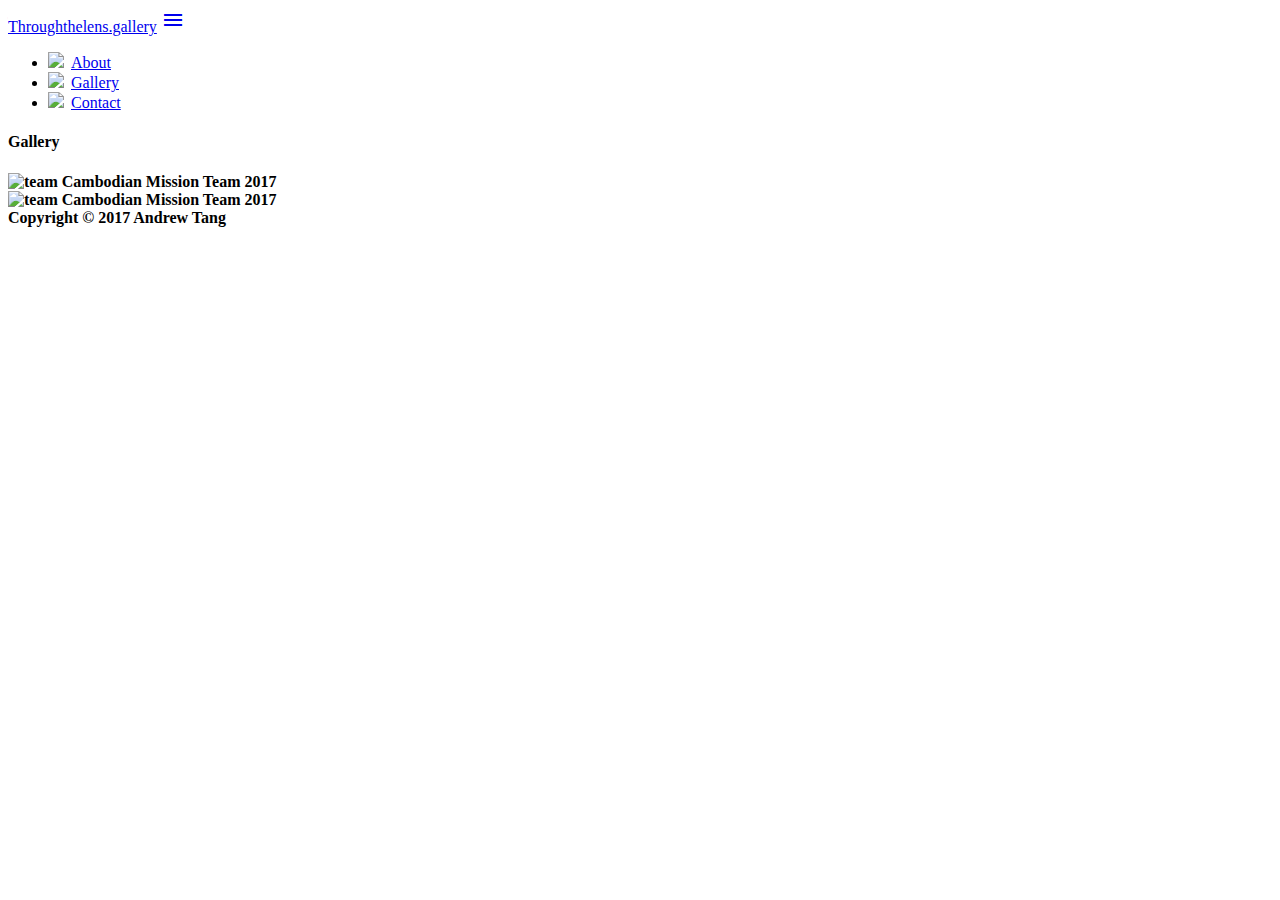
==== gallery.html @ 7cb8910a "gallery.html" ====
<!DOCTYPE html>
 <html ng-app="myApp">
   <head>

    <!-- /// Meta tags ///-->
    <meta id='viewport' name="viewport" content="maximum-scale=1.0, initial-scale=1.0" />
    <meta http-equiv="Content-Type" content="text/html; charset=UTF-8">
    <meta http-equiv="X-UA-Compatible" content="IE=edge">
    <meta name="description" content="Throughthelens is a gallery of the photographs I have taken since 2016.">
    <meta name="keywords" content="Photography, photo, gallery">

     <!-- /// Import Materialize ///-->
     <!--Import Google Icon Font-->
     <link href="http://fonts.googleapis.com/icon?family=Material+Icons" rel="stylesheet">
     <link href="https://fonts.googleapis.com/css?family=Raleway:300,400,400i,700|Ubuntu:300,400,700" rel="stylesheet">

     <!--Import materialize.css-->
     <link type="text/css" rel="stylesheet" href="css/materialize.min.css"  media="screen,projection"/>
     <link type="text/css" rel="stylesheet" href="css/style.css"  media="screen,projection"/>
     <link type="text/css" rel="stylesheet" href="css/mediaqueries.css"  media="screen,projection"/>

     <!--script src="../angular/css/custom.css"></script-->

     <title>Throughthelens.gallery</title>

   </head>

   <body>

     <!-- /// Navigation Bar ///-->
     <nav class="light-blue darken-2">
       <div class="nav-wrapper container"><a href="index.html" class="brand-logo">Throughthelens.gallery</a>
         <a href="#" data-activates="mobile-demo" class="button-collapse"><i class="material-icons">menu</i></a>
         <ul class="right hide-on-med-and-down valign-wrapper" id="menusymbols">
           <li><a href="about.php"><img class="left" src="images/navi/viewmenu_symbol.svg"><span style="padding-left:7px">About</span></a></li>
           <li><a href="gallery.html"><img class="left" src="images/navi/viewmenu_symbol.svg"><span style="padding-left:7px">Gallery</span></a></li>
           <li><a href="contact.html"><img class="left" src="images/navi/viewmenu_symbol.svg"><span style="padding-left:7px">Contact</span></a></li>
         </ul>
       </div>
     </nav>

     <!-- /// Add Parallax Effect ///-->
     <div class"parallax-containter">
        <div class="parallax"><imag src="heroimage.jpg"></div>
     </div>

     <div class="section white">
       <div class="row container">
         <h4 class="header"><b>Gallery<b></h4>
       </div>
     </div>

  <main>

    <div class="row container">
      <div class="col s12 m6">
        <div class="grid center-align col">

            <div class="card grid-item left-align">
              <div class="card-image">
                <img src="cambo17team.jpg" alt="team">
                <span class="card-title">Cambodian Mission Team 2017</span>
              </div>
            </div>

            <div class="card grid-item left-align">
              <div class="card-image">
                <img src="cambo17team.jpg" alt="team">
                <span class="card-title">Cambodian Mission Team 2017</span>
              </div>
            </div>

        </div>
      </div>
    <div>

  </main>

      <!-- /// Footer /// -->
      <footer class="page-footer light-blue darken-2">
        <div class="container">
          <div class="footer-copyright"> Copyright &copy; 2017 Andrew Tang</div>
        </div>
      </footer>

      <!--Import jQuery before materialize.js-->
      <script src="js/jquery-3.2.1.min.js"></script>
      <script src="js/materialize.min.js"></script>
      <script src="js/init.js"></script>

   </body>
 </html>
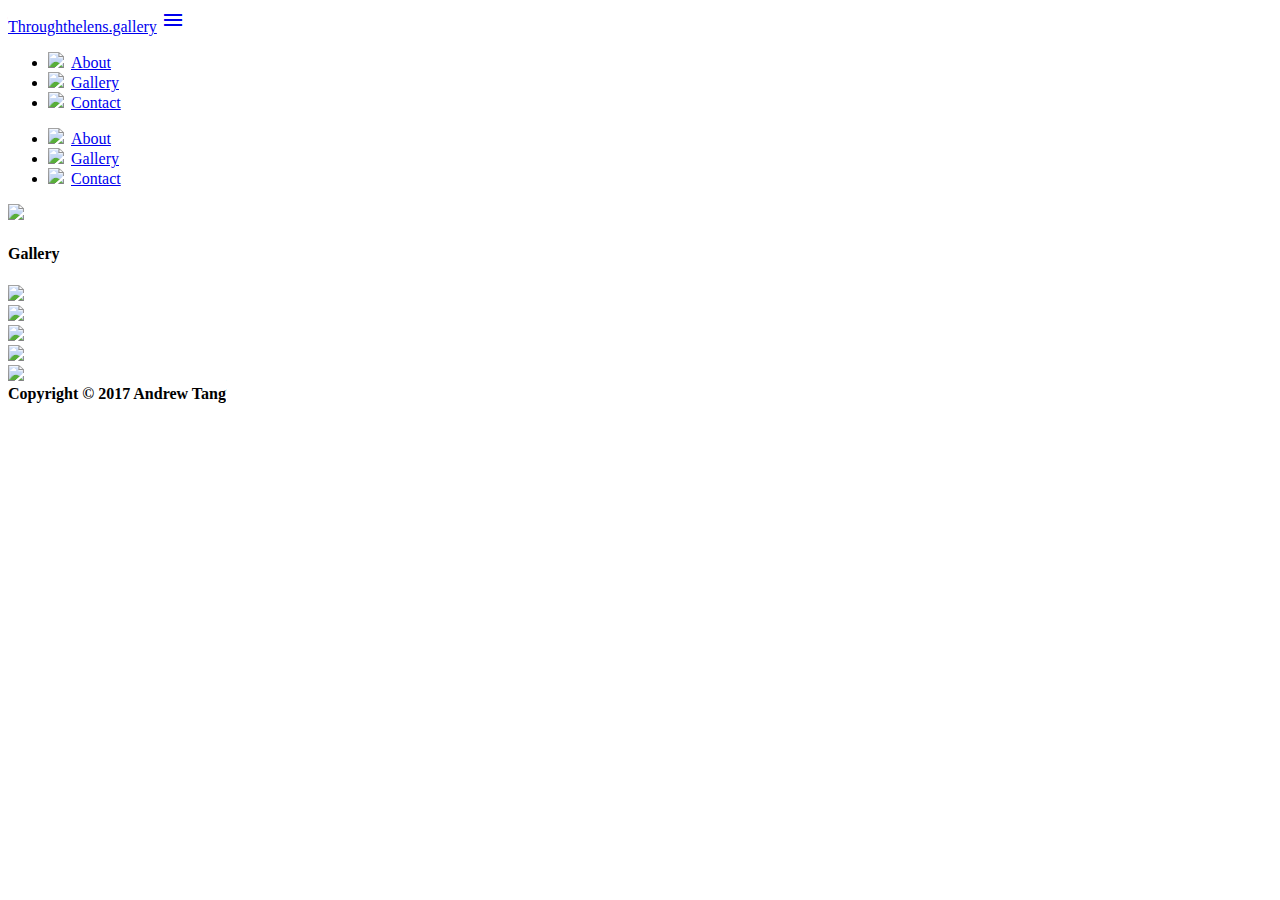
==== commit 6fe09fae: "Update gallery.html" ====
--- a/gallery.html
+++ b/gallery.html
@@ -1,6 +1,6 @@
 
 <!DOCTYPE html>
- <html ng-app="myApp">
+ <html lang="en">
    <head>
 
     <!-- /// Meta tags ///-->
@@ -18,9 +18,8 @@
      <!--Import materialize.css-->
      <link type="text/css" rel="stylesheet" href="css/materialize.min.css"  media="screen,projection"/>
      <link type="text/css" rel="stylesheet" href="css/style.css"  media="screen,projection"/>
-     <link type="text/css" rel="stylesheet" href="css/mediaqueries.css"  media="screen,projection"/>
+     <!--link type="text/css" rel="stylesheet" href="css/mediaqueries.css"  media="screen,projection"/-->
 
-     <!--script src="../angular/css/custom.css"></script-->
 
      <title>Throughthelens.gallery</title>
 
@@ -33,16 +32,23 @@
        <div class="nav-wrapper container"><a href="index.html" class="brand-logo">Throughthelens.gallery</a>
          <a href="#" data-activates="mobile-demo" class="button-collapse"><i class="material-icons">menu</i></a>
          <ul class="right hide-on-med-and-down valign-wrapper" id="menusymbols">
-           <li><a href="about.php"><img class="left" src="images/navi/viewmenu_symbol.svg"><span style="padding-left:7px">About</span></a></li>
-           <li><a href="gallery.html"><img class="left" src="images/navi/viewmenu_symbol.svg"><span style="padding-left:7px">Gallery</span></a></li>
-           <li><a href="contact.html"><img class="left" src="images/navi/viewmenu_symbol.svg"><span style="padding-left:7px">Contact</span></a></li>
+           <li><a href="about.html"><img class="left" src="images/icons/about.svg"><span style="padding:7px">About</span></a></li>
+           <li><a href="gallery.html"><img class="left" src="images/icons/gallery.svg"><span style="padding-left:7px">Gallery</span></a></li>
+           <li><a href="contact.html"><img class="left" src="images/icons/contact.svg"><span style="padding-left:7px">Contact</span></a></li>
          </ul>
        </div>
      </nav>
 
+    <!-- /// Mobile Navigation Bar /// -->
+    <ul class="side-nav" id="mobile-demo">
+      <li><a href="about.html"><img class="left" src="images/icons/about.svg"><span style="padding-left:7px">About</span></a></li>
+      <li><a href="gallery.html"><img class="left" src="images/icons/gallery.svg"><span style="padding-left:7px">Gallery</span></a></li>
+      <li><a href="contact.html"><img class="left" src="images/icons/contact.svg"><span style="padding-left:7px">Contact</span></a></li>
+    </ul>
+
      <!-- /// Add Parallax Effect ///-->
      <div class"parallax-containter">
-        <div class="parallax"><imag src="heroimage.jpg"></div>
+        <div class="parallax"><img src="heroimage.jpg"></div>
      </div>
 
      <div class="section white">
@@ -59,15 +65,31 @@
 
             <div class="card grid-item left-align">
               <div class="card-image">
-                <img src="cambo17team.jpg" alt="team">
-                <span class="card-title">Cambodian Mission Team 2017</span>
+                <img src="images/Img1">
               </div>
             </div>
 
             <div class="card grid-item left-align">
               <div class="card-image">
-                <img src="cambo17team.jpg" alt="team">
-                <span class="card-title">Cambodian Mission Team 2017</span>
+                <img src="images/Img2.jpg">
+              </div>
+            </div>
+
+            <div class="card grid-item left-align">
+              <div class="card-image">
+                <img src="images/Img3.jpg">
+              </div>
+            </div>
+
+            <div class="card grid-item left-align">
+              <div class="card-image">
+                <img src="images/Img4.jpg">
+              </div>
+            </div>
+
+            <div class="card grid-item left-align">
+              <div class="card-image">
+                <img src="images/Img5.jpg">
               </div>
             </div>
 
@@ -84,7 +106,7 @@
         </div>
       </footer>
 
-      <!--Import jQuery before materialize.js-->
+      <!-- /// Import jQuery before materialize.js /// -->
       <script src="js/jquery-3.2.1.min.js"></script>
       <script src="js/materialize.min.js"></script>
       <script src="js/init.js"></script>
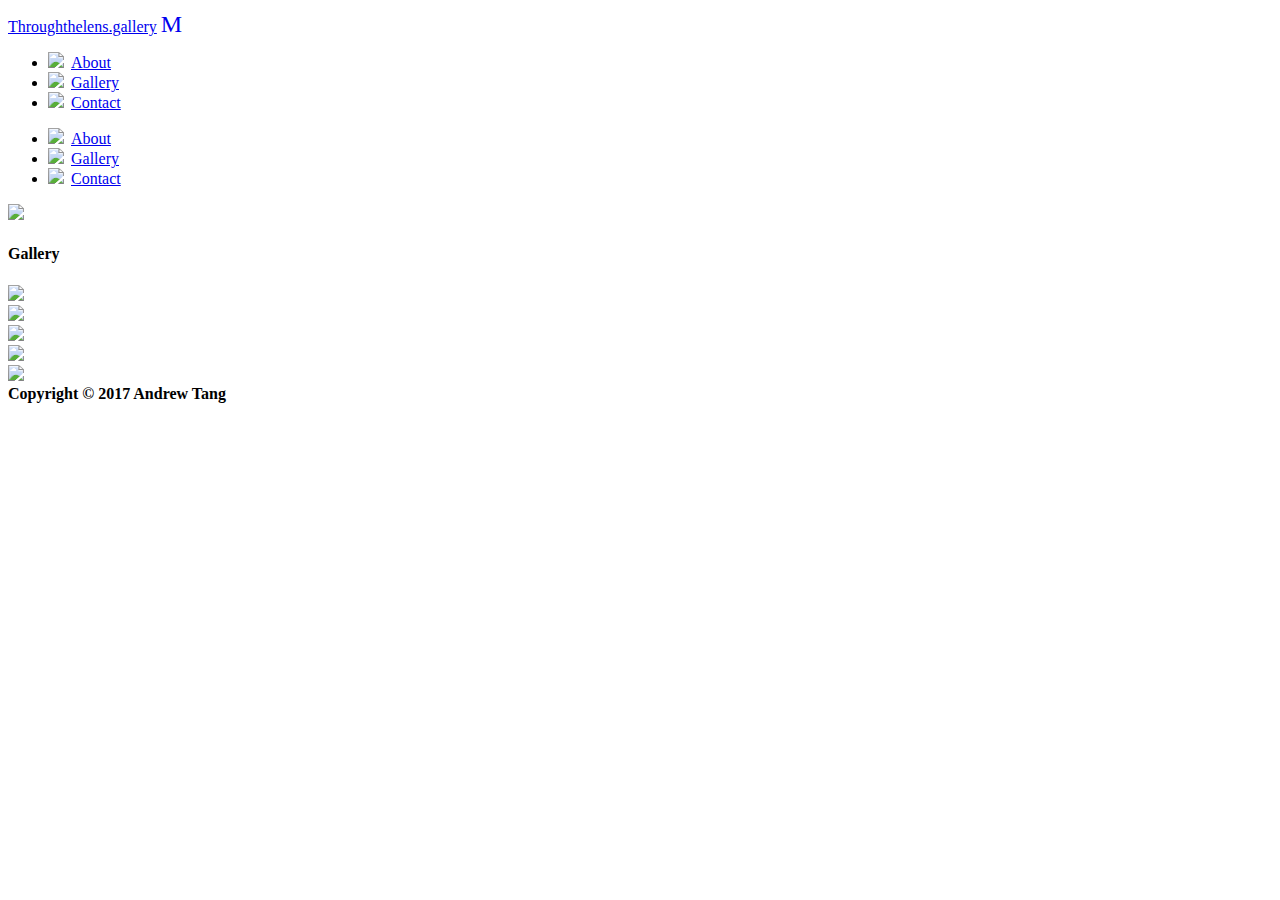
==== commit 420ec03c: "Update gallery.html" ====
--- a/gallery.html
+++ b/gallery.html
@@ -1,4 +1,3 @@
-
 <!DOCTYPE html>
  <html lang="en">
    <head>
@@ -20,7 +19,8 @@
      <link type="text/css" rel="stylesheet" href="css/style.css"  media="screen,projection"/>
      <!--link type="text/css" rel="stylesheet" href="css/mediaqueries.css"  media="screen,projection"/-->
 
-
+     <!-- /// Tab Title & Image /// -->
+     <link rel="icon" href="favicon.ico"/>
      <title>Throughthelens.gallery</title>
 
    </head>
@@ -30,24 +30,24 @@
      <!-- /// Navigation Bar ///-->
      <nav class="light-blue darken-2">
        <div class="nav-wrapper container"><a href="index.html" class="brand-logo">Throughthelens.gallery</a>
-         <a href="#" data-activates="mobile-demo" class="button-collapse"><i class="material-icons">menu</i></a>
+         <a href="#" data-activates="mobile-demo" class="button-collapse"><i class="material-icons">Menu</i></a>
          <ul class="right hide-on-med-and-down valign-wrapper" id="menusymbols">
-           <li><a href="about.html"><img class="left" src="images/icons/about.svg"><span style="padding:7px">About</span></a></li>
-           <li><a href="gallery.html"><img class="left" src="images/icons/gallery.svg"><span style="padding-left:7px">Gallery</span></a></li>
-           <li><a href="contact.html"><img class="left" src="images/icons/contact.svg"><span style="padding-left:7px">Contact</span></a></li>
+           <li><a href="about.html"><img src="images/icons/about.svg"><span style="padding-left:7px">About</span></a></li>
+           <li><a href="gallery.html"><img src="images/icons/gallery.svg"><span style="padding-left:7px">Gallery</span></a></li>
+           <li><a href="contact.html"><img  src="images/icons/contact.svg"><span style="padding-left:7px">Contact</span></a></li>
          </ul>
        </div>
      </nav>
 
     <!-- /// Mobile Navigation Bar /// -->
     <ul class="side-nav" id="mobile-demo">
-      <li><a href="about.html"><img class="left" src="images/icons/about.svg"><span style="padding-left:7px">About</span></a></li>
-      <li><a href="gallery.html"><img class="left" src="images/icons/gallery.svg"><span style="padding-left:7px">Gallery</span></a></li>
-      <li><a href="contact.html"><img class="left" src="images/icons/contact.svg"><span style="padding-left:7px">Contact</span></a></li>
+      <li><a href="about.html"><img src="images/icons/about.svg"><span style="padding-left:7px">About</span></a></li>
+      <li><a href="gallery.html"><img src="images/icons/gallery.svg"><span style="padding-left:7px">Gallery</span></a></li>
+      <li><a href="contact.html"><img src="images/icons/contact.svg"><span style="padding-left:7px">Contact</span></a></li>
     </ul>
 
      <!-- /// Add Parallax Effect ///-->
-     <div class"parallax-containter">
+     <div class"parallax-container">
         <div class="parallax"><img src="heroimage.jpg"></div>
      </div>
 
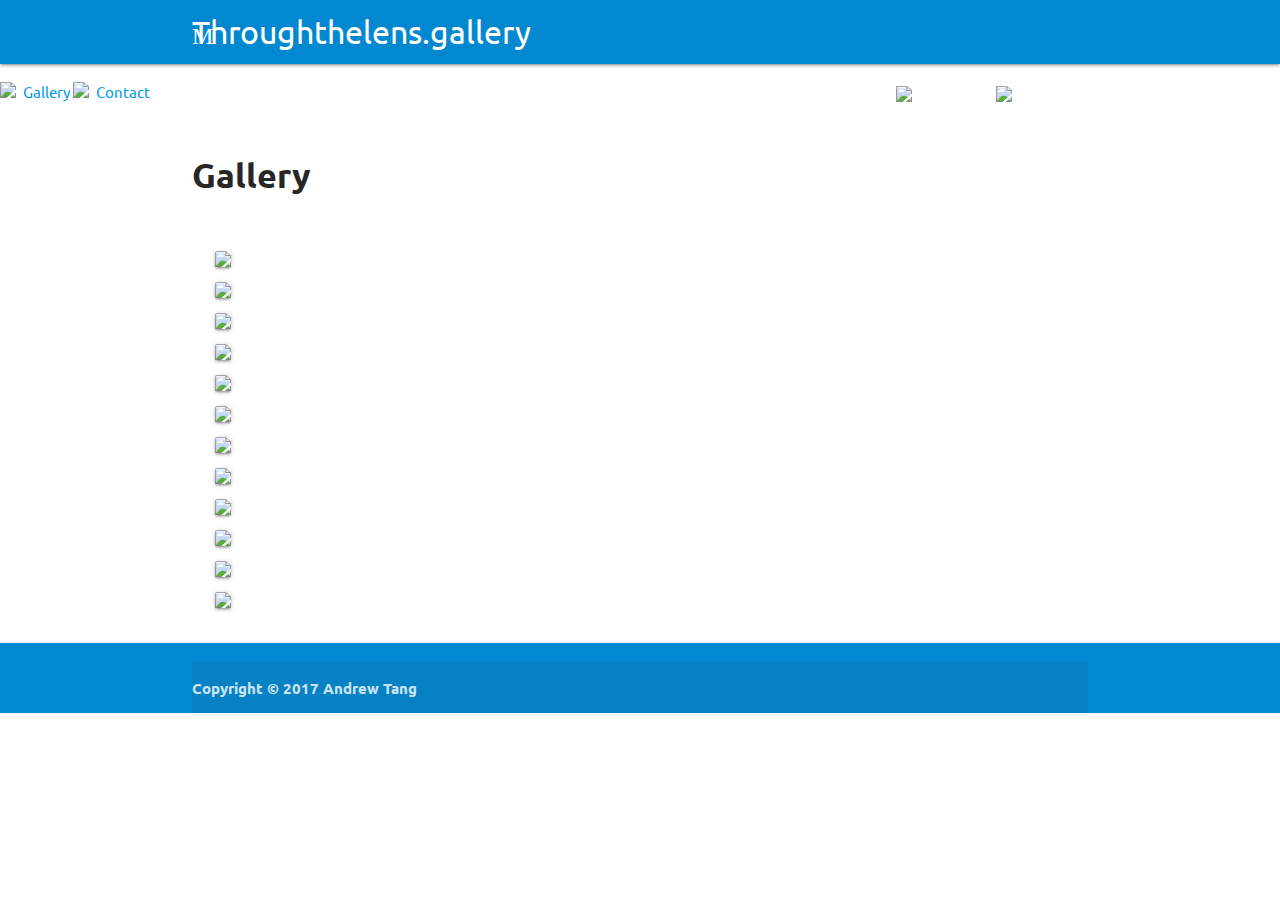
==== commit 7874daec: "Update gallery.html" ====
--- a/gallery.html
+++ b/gallery.html
@@ -1,115 +1,153 @@
 <!DOCTYPE html>
- <html lang="en">
-   <head>
+<html lang="en">
+<head>
 
-    <!-- /// Meta tags ///-->
-    <meta id='viewport' name="viewport" content="maximum-scale=1.0, initial-scale=1.0" />
-    <meta http-equiv="Content-Type" content="text/html; charset=UTF-8">
-    <meta http-equiv="X-UA-Compatible" content="IE=edge">
-    <meta name="description" content="Throughthelens is a gallery of the photographs I have taken since 2016.">
-    <meta name="keywords" content="Photography, photo, gallery">
+  <!-- /// Meta tags ///-->
+  <meta id='viewport' name="viewport" content="maximum-scale=1.0, initial-scale=1.0" />
+  <meta http-equiv="Content-Type" content="text/html; charset=UTF-8">
+  <meta http-equiv="X-UA-Compatible" content="IE=edge">
+  <meta name="description" content="Throughthelens is a gallery of the photographs I have taken since 2016.">
+  <meta name="keywords" content="Photography, photo, gallery">
 
-     <!-- /// Import Materialize ///-->
-     <!--Import Google Icon Font-->
-     <link href="http://fonts.googleapis.com/icon?family=Material+Icons" rel="stylesheet">
-     <link href="https://fonts.googleapis.com/css?family=Raleway:300,400,400i,700|Ubuntu:300,400,700" rel="stylesheet">
+  <!-- /// Import Materialize ///-->
+  <!--Import Google Icon Font-->
+  <link href="http://fonts.googleapis.com/icon?family=Material+Icons" rel="stylesheet">
+  <link href="https://fonts.googleapis.com/css?family=Raleway:300,400,400i,700|Ubuntu:300,400,700" rel="stylesheet">
+  <link href="https://cdnjs.cloudflare.com/ajax/libs/materialize/0.99.0/css/materialize.min.css" rel="stylesheet" >
 
-     <!--Import materialize.css-->
-     <link type="text/css" rel="stylesheet" href="css/materialize.min.css"  media="screen,projection"/>
-     <link type="text/css" rel="stylesheet" href="css/style.css"  media="screen,projection"/>
-     <!--link type="text/css" rel="stylesheet" href="css/mediaqueries.css"  media="screen,projection"/-->
+  <!--Import materialize.css-->
+  <link type="text/css" rel="stylesheet" href="css/materialize.min.css"  media="screen,projection"/>
+  <link type="text/css" rel="stylesheet" href="css/style.css"  media="screen,projection"/>
+  <!--link type="text/css" rel="stylesheet" href="css/mediaqueries.css"  media="screen,projection"/-->
 
-     <!-- /// Tab Title & Image /// -->
-     <link rel="icon" href="favicon.ico"/>
-     <title>Throughthelens.gallery</title>
+  <!-- /// Tab Title & Image /// -->
+  <link rel="icon" href="favicon.ico"/>
+  <title>Throughthelens.gallery</title>
 
-   </head>
+</head>
+<body>
 
-   <body>
+  <!-- /// Navigation Bar ///-->
+  <nav class="light-blue darken-2">
+    <div class="nav-wrapper container"><a href="index.html" class="brand-logo">Throughthelens.gallery</a>
+      <a href="#" data-activates="mobile-demo" class="button-collapse"><i class="material-icons">Menu</i></a>
+      <ul class="right hide-on-med-and-down valign-wrapper" id="menusymbols">
+        <li class="waves-effect waves-default"><a href="gallery.html"><img src="images/icons/gallery.svg"><span style="padding-left:7px">Gallery</span></a></li>
+        <li class="waves-effect waves-default"><a href="contact.html"><img src="images/icons/contact.svg"><span style="padding-left:7px">Contact</span></a></li>
+      </ul>
+    </div>
+  </nav>
 
-     <!-- /// Navigation Bar ///-->
-     <nav class="light-blue darken-2">
-       <div class="nav-wrapper container"><a href="index.html" class="brand-logo">Throughthelens.gallery</a>
-         <a href="#" data-activates="mobile-demo" class="button-collapse"><i class="material-icons">Menu</i></a>
-         <ul class="right hide-on-med-and-down valign-wrapper" id="menusymbols">
-           <li><a href="about.html"><img src="images/icons/about.svg"><span style="padding-left:7px">About</span></a></li>
-           <li><a href="gallery.html"><img src="images/icons/gallery.svg"><span style="padding-left:7px">Gallery</span></a></li>
-           <li><a href="contact.html"><img  src="images/icons/contact.svg"><span style="padding-left:7px">Contact</span></a></li>
-         </ul>
-       </div>
-     </nav>
+  <!-- /// Mobile Navigation Bar /// -->
+  <ul class="side-nav" id="mobile-demo">
+    <li class="waves-effect waves-default"><a href="gallery.html"><img src="images/icons/gallery.svg"><span style="padding-left:7px">Gallery</span></a></li>
+    <li class="waves-effect waves-default"><a href="contact.html"><img src="images/icons/contact.svg"><span style="padding-left:7px">Contact</span></a></li>
+  </ul>
 
-    <!-- /// Mobile Navigation Bar /// -->
-    <ul class="side-nav" id="mobile-demo">
-      <li><a href="about.html"><img src="images/icons/about.svg"><span style="padding-left:7px">About</span></a></li>
-      <li><a href="gallery.html"><img src="images/icons/gallery.svg"><span style="padding-left:7px">Gallery</span></a></li>
-      <li><a href="contact.html"><img src="images/icons/contact.svg"><span style="padding-left:7px">Contact</span></a></li>
-    </ul>
+  <div class="section white">
+    <div class="row container">
+      <h4 class="header"><b>Gallery<b></h4>
+    </div>
+  </div>
 
-     <!-- /// Add Parallax Effect ///-->
-     <div class"parallax-container">
-        <div class="parallax"><img src="heroimage.jpg"></div>
-     </div>
+<main>
 
-     <div class="section white">
-       <div class="row container">
-         <h4 class="header"><b>Gallery<b></h4>
-       </div>
-     </div>
+  <!-- /// Gallery /// -->
+  <div class="row container">
+    <div class="col s12 m6">
+      <div class="grid center-align col">
 
-  <main>
+        <div class="card grid-item left-align">
+          <div class="card-image">
+            <img src="images/Img1.jpg">
+          </div>
+        </div>
 
-    <div class="row container">
-      <div class="col s12 m6">
-        <div class="grid center-align col">
+        <div class="card grid-item left-align">
+          <div class="card-image">
+            <img src="images/Img2.jpg">
+          </div>
+        </div>
 
-            <div class="card grid-item left-align">
-              <div class="card-image">
-                <img src="images/Img1">
-              </div>
-            </div>
+        <div class="card grid-item left-align">
+          <div class="card-image">
+            <img src="images/Img3.jpg">
+          </div>
+        </div>
 
-            <div class="card grid-item left-align">
-              <div class="card-image">
-                <img src="images/Img2.jpg">
-              </div>
-            </div>
+        <div class="card grid-item left-align">
+          <div class="card-image">
+            <img src="images/Img4.jpg">
+          </div>
+        </div>
 
-            <div class="card grid-item left-align">
-              <div class="card-image">
-                <img src="images/Img3.jpg">
-              </div>
-            </div>
+        <div class="card grid-item left-align">
+          <div class="card-image">
+            <img src="images/Img5.jpg">
+          </div>
+        </div>
 
-            <div class="card grid-item left-align">
-              <div class="card-image">
-                <img src="images/Img4.jpg">
-              </div>
-            </div>
+        <div class="card grid-item left-align">
+          <div class="card-image">
+            <img src="images/Img6.jpg">
+          </div>
+        </div>
 
-            <div class="card grid-item left-align">
-              <div class="card-image">
-                <img src="images/Img5.jpg">
-              </div>
-            </div>
+        <div class="card grid-item left-align">
+          <div class="card-image">
+            <img src="images/Img7.jpg">
+          </div>
+        </div>
 
+        <div class="card grid-item left-align">
+          <div class="card-image">
+            <img src="images/Img8.jpg">
+          </div>
         </div>
+
+        <div class="card grid-item left-align">
+          <div class="card-image">
+            <img src="images/Img9.jpg">
+          </div>
+        </div>
+
+        <div class="card grid-item left-align">
+          <div class="card-image">
+            <img src="images/Img10.jpg">
+          </div>
+        </div>
+
+        <div class="card grid-item left-align">
+          <div class="card-image">
+            <img src="images/Img11.jpg">
+          </div>
+        </div>
+
+        <div class="card grid-item left-align">
+          <div class="card-image">
+            <img src="images/Img12.jpg">
+          </div>
+        </div>
+
       </div>
-    <div>
+    </div>
+  </div>
 
-  </main>
+</main>
 
-      <!-- /// Footer /// -->
-      <footer class="page-footer light-blue darken-2">
-        <div class="container">
-          <div class="footer-copyright"> Copyright &copy; 2017 Andrew Tang</div>
-        </div>
-      </footer>
+  <!-- /// Footer /// -->
+  <footer class="page-footer light-blue darken-2">
+    <div class="container">
+      <div class="footer-copyright"> Copyright &copy; 2017 Andrew Tang</div>
+    </div>
+  </footer>
 
-      <!-- /// Import jQuery before materialize.js /// -->
-      <script src="js/jquery-3.2.1.min.js"></script>
-      <script src="js/materialize.min.js"></script>
-      <script src="js/init.js"></script>
+  <!-- /// Import jQuery before materialize.js /// -->
+  <script type="text/javascript" src="js/app.js"></script>
+  <script type="text/javascript" src="js/init.js"></script>
+  <script type="text/javascript" src="js/jquery-3.1.1.min.js"></script>
+  <script type="text/javascript" src="js/materialize.min.js"></script>
+  <script type="text/javascript" src="https://cdnjs.cloudflare.com/ajax/libs/materialize/0.99.0/js/materialize.min.js"></script>
 
-   </body>
- </html>
+</body>
+</html>
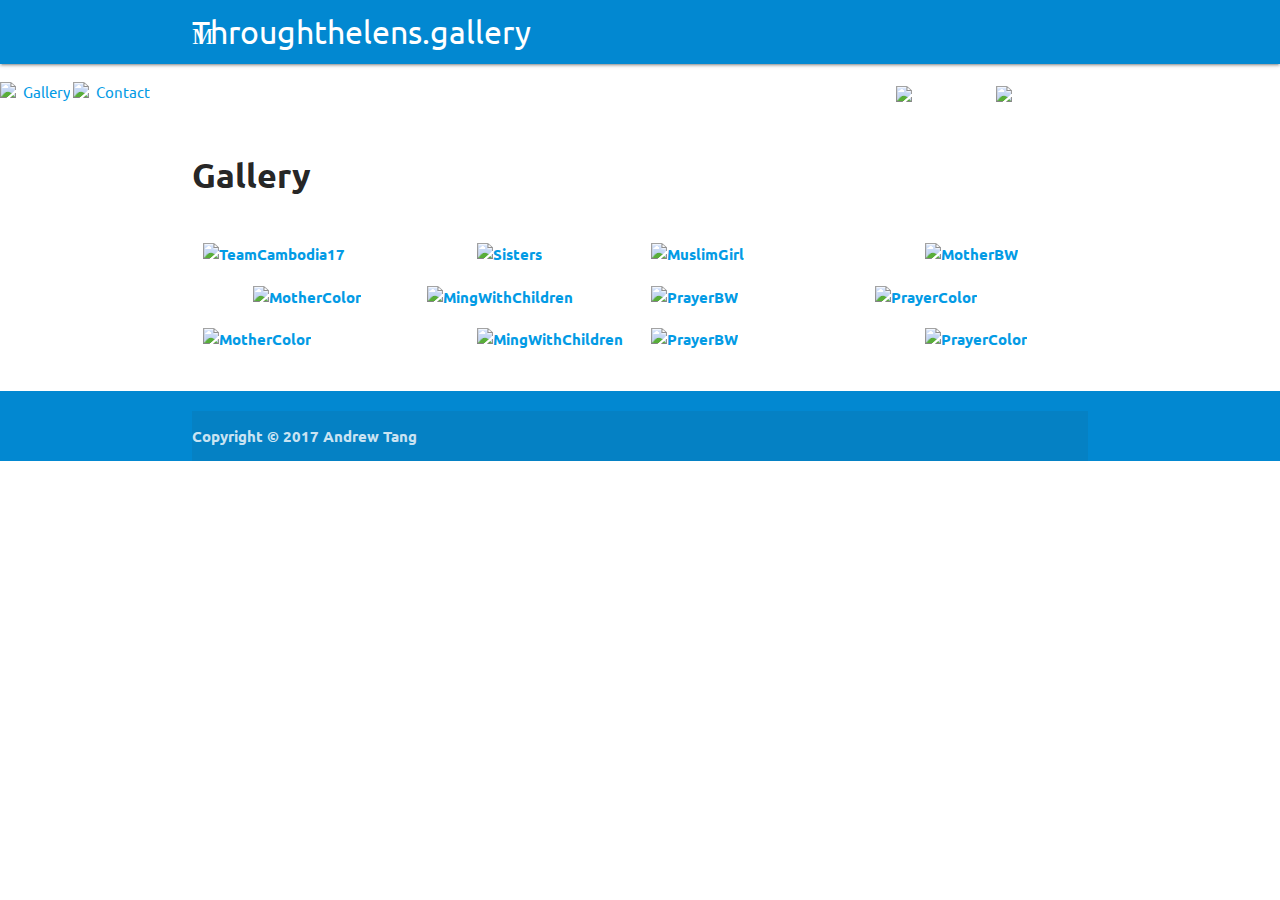
==== commit 9267132d: "Update gallery.html" ====
--- a/gallery.html
+++ b/gallery.html
@@ -14,6 +14,8 @@
   <link href="http://fonts.googleapis.com/icon?family=Material+Icons" rel="stylesheet">
   <link href="https://fonts.googleapis.com/css?family=Raleway:300,400,400i,700|Ubuntu:300,400,700" rel="stylesheet">
   <link href="https://cdnjs.cloudflare.com/ajax/libs/materialize/0.99.0/css/materialize.min.css" rel="stylesheet" >
+  <link href="css/lightbox.css" rel="stylesheet">
+  <link href="css/screen.css" rel="stylesheet">
 
   <!--Import materialize.css-->
   <link type="text/css" rel="stylesheet" href="css/materialize.min.css"  media="screen,projection"/>
@@ -32,16 +34,16 @@
     <div class="nav-wrapper container"><a href="index.html" class="brand-logo">Throughthelens.gallery</a>
       <a href="#" data-activates="mobile-demo" class="button-collapse"><i class="material-icons">Menu</i></a>
       <ul class="right hide-on-med-and-down valign-wrapper" id="menusymbols">
-        <li class="waves-effect waves-default"><a href="gallery.html"><img src="images/icons/gallery.svg"><span style="padding-left:7px">Gallery</span></a></li>
-        <li class="waves-effect waves-default"><a href="contact.html"><img src="images/icons/contact.svg"><span style="padding-left:7px">Contact</span></a></li>
+        <li class="waves-effect waves-default"><a href="#"><img src="img/icons/gallery.svg"><span style="padding-left:7px">Gallery</span></a></li>
+        <li class="waves-effect waves-default"><a href="contact.html"><img src="img/icons/contact.svg"><span style="padding-left:7px">Contact</span></a></li>
       </ul>
     </div>
   </nav>
 
   <!-- /// Mobile Navigation Bar /// -->
   <ul class="side-nav" id="mobile-demo">
-    <li class="waves-effect waves-default"><a href="gallery.html"><img src="images/icons/gallery.svg"><span style="padding-left:7px">Gallery</span></a></li>
-    <li class="waves-effect waves-default"><a href="contact.html"><img src="images/icons/contact.svg"><span style="padding-left:7px">Contact</span></a></li>
+    <li class="waves-effect waves-default"><a href="#"><img src="img/icons/gallery.svg"><span style="padding-left:7px">Gallery</span></a></li>
+    <li class="waves-effect waves-default"><a href="contact.html"><img src="img/icons/contact.svg"><span style="padding-left:7px">Contact</span></a></li>
   </ul>
 
   <div class="section white">
@@ -54,83 +56,103 @@
 
   <!-- /// Gallery /// -->
   <div class="row container">
-    <div class="col s12 m6">
-      <div class="grid center-align col">
 
-        <div class="card grid-item left-align">
-          <div class="card-image">
-            <img src="images/Img1.jpg">
+  <!-- /// Row 1 /// -->
+  <div class="gallery">
+
+    <div class="row">
+      <div class="col s12 m6 l3">
+        <div class="card-img">
+        <a class="example-image-link" href="img/Img1.jpg" data-lightbox="example-set" data-title="Click the right half of the image to move forward." >
+          <img class="example-image" src="img/Img1.jpg" width="275px" alt="TeamCambodia17"/>
+        </a>
+      </div>
+    </div>
+
+      <div class="col s12 m6 l3">
+        <a class="example-image-link" href="img/Img2.jpg" data-lightbox="example-set" data-title="Click the right half of the image to move forward." >
+          <img class="example-image" src="img/Img2.jpg" width="175px" style="margin-left:50px" alt="Sisters"/>
+        </a>
+      </div>
+
+      <div class="col s12 m6 l3">
+        <a class="example-image-link" href="img/Img3.jpg" data-lightbox="example-set" data-title="Click the right half of the image to move forward." >
+          <img class="example-image" src="img/Img3.jpg" width="275px" alt="MuslimGirl"/>
+        </a>
+      </div>
+
+      <div class="col s12 m6 l3">
+        <a class="example-image-link" href="img/Img4.jpg" data-lightbox="example-set" data-title="Click the right half of the image to move forward." >
+          <img class="example-image" src="img/Img4.jpg" width="175px" style="margin-left:50px" alt="MotherBW"/>
+        </a>
+      </div>
+    </div>
+    <!-- /// Row 1 End /// -->
+
+    <!-- /// Row 2 /// -->
+    <div class="gallery">
+
+      <div class="row">
+        <div class="col s12 m6 l3">
+          <div class="card-img">
+          <a class="example-image-link" href="img/Img5.jpg" data-lightbox="example-set" data-title="Click the right half of the image to move forward." >
+            <img class="example-image" src="img/Img5.jpg" width="175px" style="margin-left:50px" alt="MotherColor"/>
+          </a>
+        </div>
+      </div>
+
+        <div class="col s12 m6 l3">
+          <a class="example-image-link" href="img/Img6.jpg" data-lightbox="example-set" data-title="Click the right half of the image to move forward." >
+            <img class="example-image" src="img/Img6.jpg" width="275px" alt="MingWithChildren"/>
+          </a>
+        </div>
+
+        <div class="col s12 m6 l3">
+          <a class="example-image-link" href="img/Img7.jpg" data-lightbox="example-set" data-title="Click the right half of the image to move forward." >
+            <img class="example-image" src="img/Img7.jpg" width="275px" alt="PrayerBW"/>
+          </a>
+        </div>
+
+        <div class="col s12 m6 l3">
+          <a class="example-image-link" href="img/Img8.jpg" data-lightbox="example-set" data-title="Click the right half of the image to move forward." >
+            <img class="example-image" src="img/Img8.jpg" width="275px" alt="PrayerColor"/>
+          </a>
+        </div>
+      </div>
+      <!-- /// Row 2 End /// -->
+
+      <!-- /// Row 3 /// -->
+      <div class="gallery">
+
+        <div class="row">
+          <div class="col s12 m6 l3">
+            <div class="card-img">
+            <a class="example-image-link" href="img/Img9.jpg" data-lightbox="example-set" data-title="Click the right half of the image to move forward." >
+              <img class="example-image" src="img/Img9.jpg" width="300px" alt="MotherColor"/>
+            </a>
           </div>
         </div>
 
-        <div class="card grid-item left-align">
-          <div class="card-image">
-            <img src="images/Img2.jpg">
+          <div class="col s12 m6 l3">
+            <a class="example-image-link" href="img/Img10.jpg" data-lightbox="example-set" data-title="Click the right half of the image to move forward." >
+              <img class="example-image" src="img/Img10.jpg" width="175px" style="margin-left:50px" alt="MingWithChildren"/>
+            </a>
+          </div>
+
+          <div class="col s12 m6 l3">
+            <a class="example-image-link" href="img/Img11.jpg" data-lightbox="example-set" data-title="Click the right half of the image to move forward." >
+              <img class="example-image" src="img/Img11.jpg" width="275px" alt="PrayerBW"/>
+            </a>
+          </div>
+
+          <div class="col s12 m6 l3">
+            <a class="example-image-link" href="img/Img12.jpg" data-lightbox="example-set" data-title="Click the right half of the image to move forward." >
+              <img class="example-image" src="img/Img12.jpg" width="200px" style="margin-left:50px" alt="PrayerColor"/>
+            </a>
           </div>
         </div>
+        <!-- /// Row 3 End /// -->
 
-        <div class="card grid-item left-align">
-          <div class="card-image">
-            <img src="images/Img3.jpg">
-          </div>
-        </div>
-
-        <div class="card grid-item left-align">
-          <div class="card-image">
-            <img src="images/Img4.jpg">
-          </div>
-        </div>
-
-        <div class="card grid-item left-align">
-          <div class="card-image">
-            <img src="images/Img5.jpg">
-          </div>
-        </div>
-
-        <div class="card grid-item left-align">
-          <div class="card-image">
-            <img src="images/Img6.jpg">
-          </div>
-        </div>
-
-        <div class="card grid-item left-align">
-          <div class="card-image">
-            <img src="images/Img7.jpg">
-          </div>
-        </div>
-
-        <div class="card grid-item left-align">
-          <div class="card-image">
-            <img src="images/Img8.jpg">
-          </div>
-        </div>
-
-        <div class="card grid-item left-align">
-          <div class="card-image">
-            <img src="images/Img9.jpg">
-          </div>
-        </div>
-
-        <div class="card grid-item left-align">
-          <div class="card-image">
-            <img src="images/Img10.jpg">
-          </div>
-        </div>
-
-        <div class="card grid-item left-align">
-          <div class="card-image">
-            <img src="images/Img11.jpg">
-          </div>
-        </div>
-
-        <div class="card grid-item left-align">
-          <div class="card-image">
-            <img src="images/Img12.jpg">
-          </div>
-        </div>
-
-      </div>
-    </div>
   </div>
 
 </main>
@@ -146,6 +168,7 @@
   <script type="text/javascript" src="js/app.js"></script>
   <script type="text/javascript" src="js/init.js"></script>
   <script type="text/javascript" src="js/jquery-3.1.1.min.js"></script>
+  <script type="text/javascript" src="js/lightbox.js"></script>
   <script type="text/javascript" src="js/materialize.min.js"></script>
   <script type="text/javascript" src="https://cdnjs.cloudflare.com/ajax/libs/materialize/0.99.0/js/materialize.min.js"></script>
 
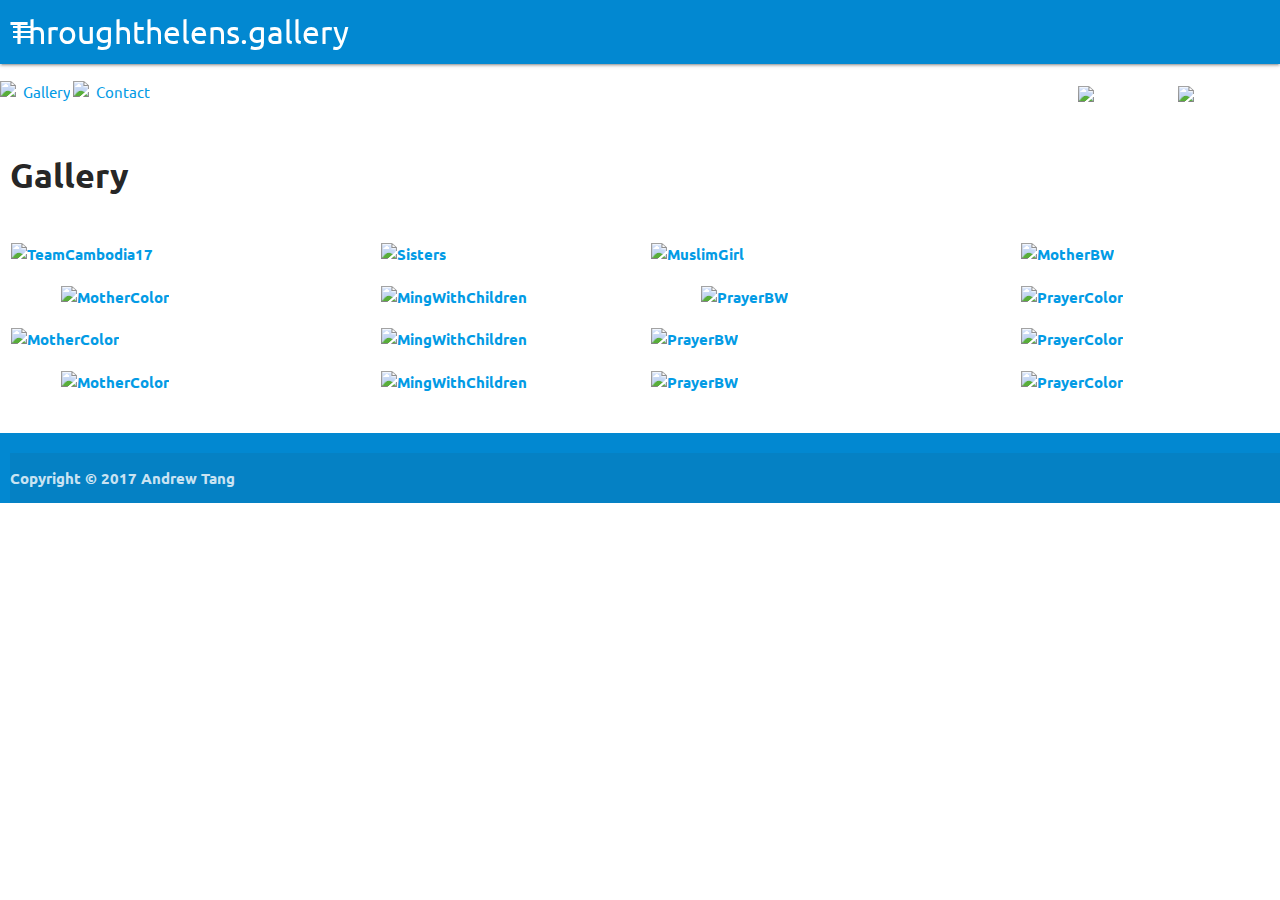
==== commit d7e1331e: "Update gallery.html" ====
--- a/gallery.html
+++ b/gallery.html
@@ -11,7 +11,7 @@
 
   <!-- /// Import Materialize ///-->
   <!--Import Google Icon Font-->
-  <link href="http://fonts.googleapis.com/icon?family=Material+Icons" rel="stylesheet">
+  <link href="https://fonts.googleapis.com/icon?family=Material+Icons" rel="stylesheet">
   <link href="https://fonts.googleapis.com/css?family=Raleway:300,400,400i,700|Ubuntu:300,400,700" rel="stylesheet">
   <link href="https://cdnjs.cloudflare.com/ajax/libs/materialize/0.99.0/css/materialize.min.css" rel="stylesheet" >
   <link href="css/lightbox.css" rel="stylesheet">
@@ -29,143 +29,181 @@
 </head>
 <body>
 
-  <!-- /// Navigation Bar ///-->
+  <!-- /// Navigation Bar /// -->
+  <div class="navbar-fixed">
   <nav class="light-blue darken-2">
-    <div class="nav-wrapper container"><a href="index.html" class="brand-logo">Throughthelens.gallery</a>
-      <a href="#" data-activates="mobile-demo" class="button-collapse"><i class="material-icons">Menu</i></a>
-      <ul class="right hide-on-med-and-down valign-wrapper" id="menusymbols">
+    <div class="nav-wrapper" style="margin-left:10px"><a href="index.html" class="brand-logo">Throughthelens.gallery</a>
+      <a href="#" data-activates="mobile-demo" class="button-collapse"><i class="material-icons">menu</i></a>
+      <ul class="right hide-on-med-and-down valign-wrapper" id="menusymbols" style="margin-right:10px">
         <li class="waves-effect waves-default"><a href="#"><img src="img/icons/gallery.svg"><span style="padding-left:7px">Gallery</span></a></li>
         <li class="waves-effect waves-default"><a href="contact.html"><img src="img/icons/contact.svg"><span style="padding-left:7px">Contact</span></a></li>
       </ul>
     </div>
   </nav>
+</div>
 
   <!-- /// Mobile Navigation Bar /// -->
   <ul class="side-nav" id="mobile-demo">
-    <li class="waves-effect waves-default"><a href="#"><img src="img/icons/gallery.svg"><span style="padding-left:7px">Gallery</span></a></li>
-    <li class="waves-effect waves-default"><a href="contact.html"><img src="img/icons/contact.svg"><span style="padding-left:7px">Contact</span></a></li>
+    <li class="waves-effect waves-default"><a href="#"><img class="left" src="img/icons/gallery.svg"><span style="padding-left:7px">Gallery</span></a></li>
+    <li class="waves-effect waves-default"><a href="contact.html"><img class="left" src="img/icons/contact.svg"><span style="padding-left:7px">Contact</span></a></li>
   </ul>
 
   <div class="section white">
-    <div class="row container">
-      <h4 class="header"><b>Gallery<b></h4>
+    <div class="row">
+      <h4 class="header" style="margin-left:10px"><b>Gallery<b></h4>
     </div>
   </div>
 
+
 <main>
 
   <!-- /// Gallery /// -->
-  <div class="row container">
-
-  <!-- /// Row 1 /// -->
-  <div class="gallery">
-
-    <div class="row">
-      <div class="col s12 m6 l3">
-        <div class="card-img">
-        <a class="example-image-link" href="img/Img1.jpg" data-lightbox="example-set" data-title="Click the right half of the image to move forward." >
-          <img class="example-image" src="img/Img1.jpg" width="275px" alt="TeamCambodia17"/>
-        </a>
+  <div class="row">
+
+    <!-- /// Row 1 /// -->
+    <div class="gallery">
+
+      <div class="row">
+        <div class="col s12 m6 l3">
+          <div class="card-img">
+          <a class="example-image-link" href="img/Img1.jpg" data-lightbox="example-set" data-title="Click the right half of the image to move forward." >
+            <img class="example-image" src="img/Img1.jpg" width="375px" alt="TeamCambodia17"/>
+          </a>
+        </div>
       </div>
-    </div>
-
-      <div class="col s12 m6 l3">
-        <a class="example-image-link" href="img/Img2.jpg" data-lightbox="example-set" data-title="Click the right half of the image to move forward." >
-          <img class="example-image" src="img/Img2.jpg" width="175px" style="margin-left:50px" alt="Sisters"/>
-        </a>
-      </div>
-
-      <div class="col s12 m6 l3">
-        <a class="example-image-link" href="img/Img3.jpg" data-lightbox="example-set" data-title="Click the right half of the image to move forward." >
-          <img class="example-image" src="img/Img3.jpg" width="275px" alt="MuslimGirl"/>
-        </a>
-      </div>
-
-      <div class="col s12 m6 l3">
-        <a class="example-image-link" href="img/Img4.jpg" data-lightbox="example-set" data-title="Click the right half of the image to move forward." >
-          <img class="example-image" src="img/Img4.jpg" width="175px" style="margin-left:50px" alt="MotherBW"/>
-        </a>
-      </div>
+
+        <div class="col s12 m6 l3">
+          <a class="example-image-link" href="img/Img2.jpg" data-lightbox="example-set" data-title="Click the right half of the image to move forward." >
+            <img class="example-image" src="img/Img2.jpg" width="275px" style="margin-left:50px" alt="Sisters"/>
+          </a>
+        </div>
+
+        <div class="col s12 m6 l3">
+          <a class="example-image-link" href="img/Img3.jpg" data-lightbox="example-set" data-title="Click the right half of the image to move forward." >
+            <img class="example-image" src="img/Img3.jpg" width="375px" alt="MuslimGirl"/>
+          </a>
+        </div>
+
+        <div class="col s12 m6 l3">
+          <a class="example-image-link" href="img/Img4.jpg" data-lightbox="example-set" data-title="Click the right half of the image to move forward." >
+            <img class="example-image" src="img/Img4.jpg" width="275px" style="margin-left:50px" alt="MotherBW"/>
+          </a>
+        </div>
+
     </div>
     <!-- /// Row 1 End /// -->
 
-    <!-- /// Row 2 /// -->
-    <div class="gallery">
-
-      <div class="row">
-        <div class="col s12 m6 l3">
-          <div class="card-img">
-          <a class="example-image-link" href="img/Img5.jpg" data-lightbox="example-set" data-title="Click the right half of the image to move forward." >
-            <img class="example-image" src="img/Img5.jpg" width="175px" style="margin-left:50px" alt="MotherColor"/>
-          </a>
-        </div>
-      </div>
-
-        <div class="col s12 m6 l3">
-          <a class="example-image-link" href="img/Img6.jpg" data-lightbox="example-set" data-title="Click the right half of the image to move forward." >
-            <img class="example-image" src="img/Img6.jpg" width="275px" alt="MingWithChildren"/>
-          </a>
-        </div>
-
-        <div class="col s12 m6 l3">
-          <a class="example-image-link" href="img/Img7.jpg" data-lightbox="example-set" data-title="Click the right half of the image to move forward." >
-            <img class="example-image" src="img/Img7.jpg" width="275px" alt="PrayerBW"/>
-          </a>
-        </div>
-
-        <div class="col s12 m6 l3">
-          <a class="example-image-link" href="img/Img8.jpg" data-lightbox="example-set" data-title="Click the right half of the image to move forward." >
-            <img class="example-image" src="img/Img8.jpg" width="275px" alt="PrayerColor"/>
-          </a>
-        </div>
+      <!-- /// Row 2 /// -->
+      <div class="gallery">
+
+        <div class="row">
+          <div class="col s12 m6 l3">
+            <div class="card-img">
+            <a class="example-image-link" href="img/Img5.jpg" data-lightbox="example-set" data-title="Click the right half of the image to move forward." >
+              <img class="example-image" src="img/Img5.jpg" width="275px" style="margin-left:50px" alt="MotherColor"/>
+            </a>
+          </div>
+        </div>
+
+          <div class="col s12 m6 l3">
+            <a class="example-image-link" href="img/Img6.jpg" data-lightbox="example-set" data-title="Click the right half of the image to move forward." >
+              <img class="example-image" src="img/Img6.jpg" width="275px" style="margin-left:50px" alt="MingWithChildren"/>
+            </a>
+          </div>
+
+          <div class="col s12 m6 l3">
+            <a class="example-image-link" href="img/Img7.jpg" data-lightbox="example-set" data-title="Click the right half of the image to move forward." >
+              <img class="example-image" src="img/Img7.jpg" width="300px" style="margin-left:50px" alt="PrayerBW"/>
+            </a>
+          </div>
+
+          <div class="col s12 m6 l3">
+            <a class="example-image-link" href="img/Img8.jpg" data-lightbox="example-set" data-title="Click the right half of the image to move forward." >
+              <img class="example-image" src="img/Img8.jpg" width="300px" style="margin-left:50px" alt="PrayerColor"/>
+            </a>
+          </div>
+
       </div>
       <!-- /// Row 2 End /// -->
 
-      <!-- /// Row 3 /// -->
-      <div class="gallery">
-
-        <div class="row">
-          <div class="col s12 m6 l3">
-            <div class="card-img">
-            <a class="example-image-link" href="img/Img9.jpg" data-lightbox="example-set" data-title="Click the right half of the image to move forward." >
-              <img class="example-image" src="img/Img9.jpg" width="300px" alt="MotherColor"/>
-            </a>
-          </div>
-        </div>
-
-          <div class="col s12 m6 l3">
-            <a class="example-image-link" href="img/Img10.jpg" data-lightbox="example-set" data-title="Click the right half of the image to move forward." >
-              <img class="example-image" src="img/Img10.jpg" width="175px" style="margin-left:50px" alt="MingWithChildren"/>
-            </a>
-          </div>
-
-          <div class="col s12 m6 l3">
-            <a class="example-image-link" href="img/Img11.jpg" data-lightbox="example-set" data-title="Click the right half of the image to move forward." >
-              <img class="example-image" src="img/Img11.jpg" width="275px" alt="PrayerBW"/>
-            </a>
-          </div>
-
-          <div class="col s12 m6 l3">
-            <a class="example-image-link" href="img/Img12.jpg" data-lightbox="example-set" data-title="Click the right half of the image to move forward." >
-              <img class="example-image" src="img/Img12.jpg" width="200px" style="margin-left:50px" alt="PrayerColor"/>
-            </a>
-          </div>
+        <!-- /// Row 3 /// -->
+        <div class="gallery">
+
+          <div class="row">
+            <div class="col s12 m6 l3">
+              <div class="card-img">
+              <a class="example-image-link" href="img/Img9.jpg" data-lightbox="example-set" data-title="Click the right half of the image to move forward." >
+                <img class="example-image" src="img/Img9.jpg" width="400px" alt="MotherColor"/>
+              </a>
+            </div>
+          </div>
+
+            <div class="col s12 m6 l3">
+              <a class="example-image-link" href="img/Img10.jpg" data-lightbox="example-set" data-title="Click the right half of the image to move forward." >
+                <img class="example-image" src="img/Img10.jpg" width="275px" style="margin-left:50px" alt="MingWithChildren"/>
+              </a>
+            </div>
+
+            <div class="col s12 m6 l3">
+              <a class="example-image-link" href="img/Img11.jpg" data-lightbox="example-set" data-title="Click the right half of the image to move forward." >
+                <img class="example-image" src="img/Img11.jpg" width="375px" alt="PrayerBW"/>
+              </a>
+            </div>
+
+            <div class="col s12 m6 l3">
+              <a class="example-image-link" href="img/Img12.jpg" data-lightbox="example-set" data-title="Click the right half of the image to move forward." >
+                <img class="example-image" src="img/Img12.jpg" width="300px" style="margin-left:50px" alt="PrayerColor"/>
+              </a>
+            </div>
+
         </div>
         <!-- /// Row 3 End /// -->
 
+        <!-- /// Row 4 /// -->
+        <div class="gallery">
+
+          <div class="row">
+            <div class="col s12 m6 l3">
+              <div class="card-img">
+              <a class="example-image-link" href="img/Img13.jpg" data-lightbox="example-set" data-title="Click the right half of the image to move forward." >
+                <img class="example-image" src="img/Img13.jpg" width="300px" style="margin-left:50px" alt="MotherColor"/>
+              </a>
+            </div>
+          </div>
+
+            <div class="col s12 m6 l3">
+              <a class="example-image-link" href="img/Img14.jpg" data-lightbox="example-set" data-title="Click the right half of the image to move forward." >
+                <img class="example-image" src="img/Img14.jpg" width="275px" style="margin-left:50px" alt="MingWithChildren"/>
+              </a>
+            </div>
+
+            <div class="col s12 m6 l3">
+              <a class="example-image-link" href="img/Img15.jpg" data-lightbox="example-set" data-title="Click the right half of the image to move forward." >
+                <img class="example-image" src="img/Img15.jpg" width="375px" alt="PrayerBW"/>
+              </a>
+            </div>
+
+            <div class="col s12 m6 l3">
+              <a class="example-image-link" href="img/Img16.jpg" data-lightbox="example-set" data-title="Click the right half of the image to move forward." >
+                <img class="example-image" src="img/Img16.jpg" width="300px" style="margin-left:50px" alt="PrayerColor"/>
+              </a>
+            </div>
+
+        </div>
+        <!-- /// Row 4 End /// -->
+
   </div>
+  <!-- /// Gallery End /// -->
 
 </main>
 
-  <!-- /// Footer /// -->
-  <footer class="page-footer light-blue darken-2">
-    <div class="container">
-      <div class="footer-copyright"> Copyright &copy; 2017 Andrew Tang</div>
-    </div>
-  </footer>
+<!-- /// Footer /// -->
+<footer class="page-footer light-blue darken-2">
+  <div class="footer-copyright" style="margin-left:10px"> Copyright &copy; 2017 Andrew Tang</div>
+</footer>
 
   <!-- /// Import jQuery before materialize.js /// -->
-  <script type="text/javascript" src="js/app.js"></script>
+  <!--script type="text/javascript" src="js/app.js"></script-->
   <script type="text/javascript" src="js/init.js"></script>
   <script type="text/javascript" src="js/jquery-3.1.1.min.js"></script>
   <script type="text/javascript" src="js/lightbox.js"></script>
